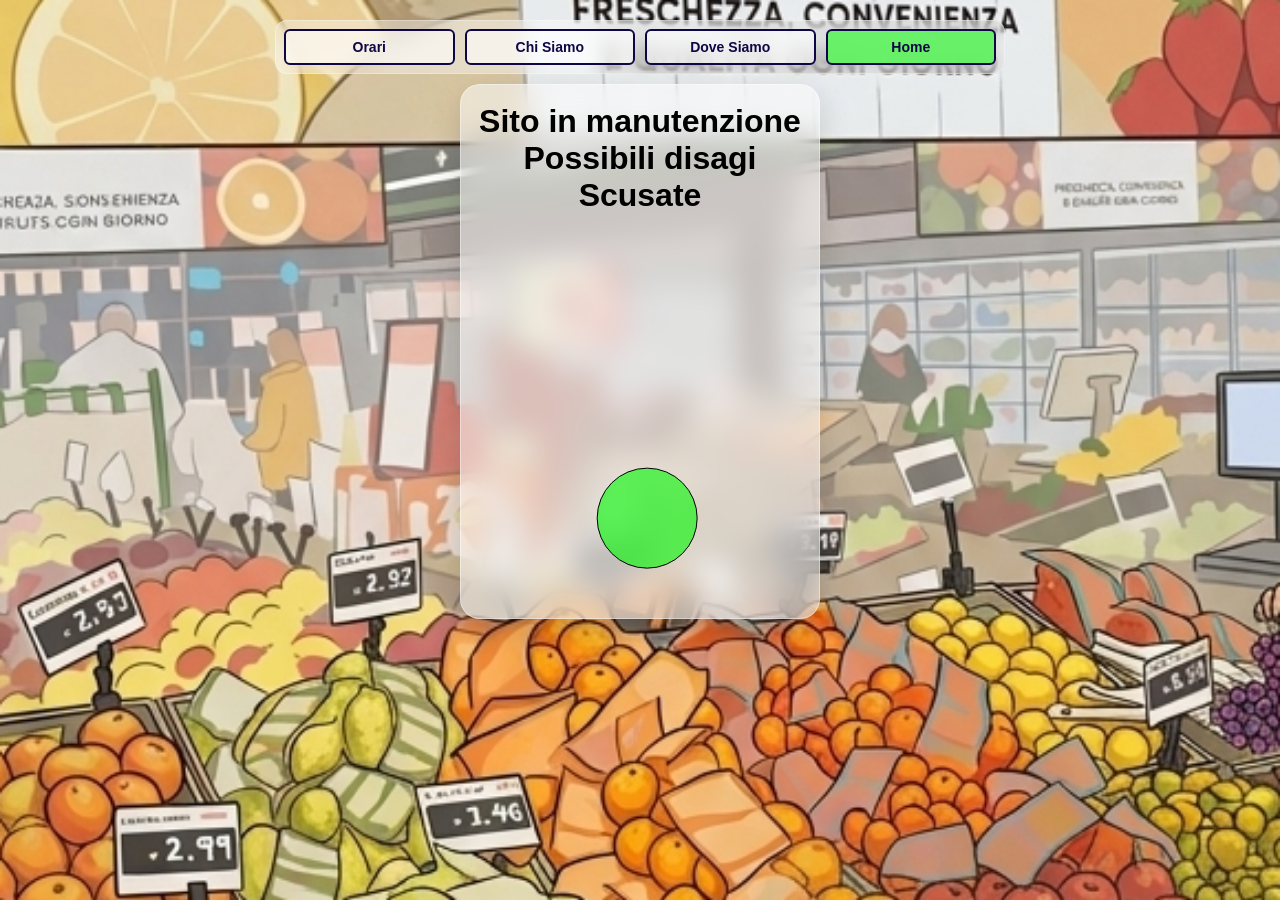
==== doveSiamo.html @ 3dfacc00 "Add files via upload" ====
<!-- ATTENZIONE PAGINA PRIVATA - PROPRIETA' DI SFRISO PAOLO -->

<!DOCTYPE html>
<html lang="it">

<head>
    <meta charset="UTF-8">
    <meta name="viewport" content="width=device-width, initial-scale=1.0">
    <title>Home Page</title>

    <link rel="stylesheet" href="css/Style_Orario.css">

</head>

<body>

    <nav class="navbar-principale">
        <div class="menu-container">
            <button class="btn-menu" onclick="window.location.href='index.html'">Orari</button>
            <button class="btn-menu" onclick="window.location.href='storia.html'">Chi Siamo</button>
            <button class="btn-menu" onclick="window.location.href='doveSiamo.html'">Dove Siamo</button>
            <button class="btn-menu active" onclick="window.location.href='homePage.html'">Home</button>
        </div>
    </nav>

    <center>
        <div class="homeText">
            <br>
            <h1>Sito in manutenzione<br>Possibili disagi Scusate</h1>
            <canvas id="canvas1" width="350" height="400">
                Il browser in uso non supporta il canvas
            </canvas>
        </div>
    </center>

    <script type="text/javascript" src="js/Js_Cerchio.js"></script>
</body>

</html>
---- css/Style_Orario.css ----
* {
    box-sizing: border-box;
    margin: 0;
    padding: 0;
    font-family: 'Segoe UI', Roboto, Helvetica, Arial, sans-serif;
}

body {
    background-image: url("../assets/immagini/foto_sfondo.png");
    background-size: cover;
    background-position: center center;
    background-repeat: no-repeat;
    background-attachment: fixed;

    display: flex;
    justify-content: center;
    align-items: center;
    min-height: 100vh;
    padding: 12px;
    /* Margine ridotto per dare più spazio su schermi piccoli */
}

button {
    background: rgba(99, 242, 99, 0.85);
    /* Leggermente più visibile rispetto allo sfondo */
    padding: 10px 22px;
    /* Più cicciotto e facile da premere col dito */
    color: #0f0646;
    font-weight: 700;
    font-family: 'Segoe UI', Roboto, sans-serif;
    /* Corretto: ora usa i font di sistema puliti */
    font-size: 16px;
    border: 3px solid #0f0646;
    border-radius: 8px;
    /* Angoli leggermente più arrotondati */
    cursor: pointer;
    /* Fa apparire la manina col dito */
    transition: transform 0.2s ease;
    /* Effetto movimento quando viene premuto */
}

button:active {
    transform: scale(0.95);
    /* Si schiaccia leggermente quando ci fai clic sopra */
}

.homeText {
    width: 100%;
    max-width: 360px;
    /* Più stretta per i cellulari */
    background: rgba(255, 255, 255, 0.5);
    backdrop-filter: blur(15px);
    -webkit-backdrop-filter: blur(15px);
    border-radius: 20px;
    box-shadow: 0 12px 30px rgba(0, 0, 0, 0.15);
    border: 1px solid rgba(255, 255, 255, 0.4);
    overflow: hidden;
}

.logo {
    width: 100%;
    max-width: 360px;
    /* Mantiene la stessa larghezza della card sotto */
    margin: 0 auto 15px auto;
    /* Centra il contenitore e dà un po' di spazio (15px) verso il basso */
    text-align: center;
    /* Sostituisce il vecchio tag <center> dell'HTML */
}

.logo img {
    max-width: 100% !important;
    /* Forza il telefono a non far uscire l'immagine dal box */
    height: auto !important;
    /* Forza le proporzioni corrette */
    display: block;
    margin: 0 auto;
    border-radius: 12px;
}

/* CARD AGGIUSTATA PER SCHERMI STRETTI */
.orari-card {
    width: 100%;
    max-width: 360px;
    /* Più stretta per i cellulari */
    background: rgba(255, 255, 255, 0.6);
    backdrop-filter: blur(15px);
    -webkit-backdrop-filter: blur(15px);
    border-radius: 20px;
    box-shadow: 0 12px 30px rgba(0, 0, 0, 0.15);
    border: 1px solid rgba(255, 255, 255, 0.4);
    overflow: hidden;
}

/* BANNER COMPATTO */
.status-banner {
    padding: 20px 15px;
    text-align: center;
    color: white;
    transition: background 0.4s ease;
}

.status-banner.aperto {
    background: rgba(42, 157, 143, 0.95);
}

.status-banner.chiuso {
    background: rgba(230, 57, 70, 0.95);
}

.status-text {
    font-size: 20px;
    /* Leggermente più piccolo per non tagliare il testo */
    font-weight: 800;
    text-transform: uppercase;
    letter-spacing: 1px;
}

.countdown-text {
    font-size: 14px;
    margin-top: 4px;
    opacity: 0.95;
    font-weight: 500;
}

/* NUOVA STRUTTURA VERTICALE PER I GIORNI */
.timetable {
    padding: 12px 10px;
}

.day-block {
    display: flex;
    flex-direction: column;
    /* FORZA IL TESTO AD ANDARE IN VERTICALE: giorno sopra, orari sotto */
    padding: 10px 12px;
    border-bottom: 1px solid rgba(0, 0, 0, 0.08);
    border-radius: 8px;
    margin-bottom: 4px;
}

.day-block:last-child {
    border-bottom: none;
    margin-bottom: 0;
}

.day-name {
    font-weight: 800;
    text-transform: uppercase;
    font-size: 13px;
    color: #111;
    margin-bottom: 4px;
    /* Spazio tra il giorno e l'orario */
}

.hours-container {
    display: flex;
    justify-content: space-between;
    /* Spinge mattina a sinistra e pomeriggio a destra */
    font-size: 14px;
    font-weight: 700;
    color: #222;
}

.hours-block {
    background: rgba(255, 255, 255, 0.4);
    /* Un piccolo sfondo per rendere l'orario più leggibile */
    padding: 3px 8px;
    border-radius: 5px;
}

.closed-text {
    color: #555;
    font-weight: 600;
    font-style: italic;
}

/* EVIDENZIAZIONE DI OGGI */
.day-block.today-highlight {
    background: rgba(42, 157, 143, 0.18);
    border-left: 5px solid #2a9d8f;
}

.day-block.today-highlight .day-name {
    color: #1b6b60;
}

/* ========================================== */
/* PAGINA DELLA STORIA              */
/* ========================================== */

/* Nuova card per la storia: flessibile su PC e perfetta su telefono */
.storia-card {
    width: 100%;
    max-width: 750px;
    /* Più ampia sul PC per leggere bene il testo lungo */
    background: rgba(255, 255, 255, 0.6);
    /* Mantiene la trasparenza coerente del tuo sito */
    backdrop-filter: blur(15px);
    -webkit-backdrop-filter: blur(15px);
    border-radius: 20px;
    box-shadow: 0 12px 30px rgba(0, 0, 0, 0.15);
    border: 1px solid rgba(255, 255, 255, 0.4);
    overflow: hidden;
    margin: 20px auto;
    /* Centra la card nella pagina */
}

/* Il contenitore che JavaScript userà per inserire il testo */
#testo-storia {
    padding: 25px 30px;
    /* Più spazio interno su PC */
    color: #222222;
    line-height: 1.7;
    /* Ottima interlinea per non affaticare la lettura */
}

/* Titolo Principale (La nostra storia) */
.titolo-storia {
    text-align: center;
    font-size: 28px;
    font-weight: 800;
    margin-top: 10px;
    margin-bottom: 6px;
    color: #111111;
    text-transform: uppercase;
    /* Lo rende in maiuscolo stile i tuoi banner */
    letter-spacing: 0.5px;
}

/* Sottotitolo (Due percorsi, un unico sguardo) */
.sottotitolo-storia {
    text-align: center;
    font-size: 18px;
    font-weight: 600;
    font-style: italic;
    margin-bottom: 35px;
    color: #444444;
}

/* I titoli dei paragrafi in BLU (Paolo, Luisa, Insieme) */
.titolo-paragrafo {
    color: #0f0646;
    /* Ho usato lo stesso blu scuro sceltissimo del tuo bottone! */
    font-size: 20px;
    font-weight: 800;
    margin-top: 35px;
    margin-bottom: 12px;
    border-bottom: 2px solid rgba(15, 6, 70, 0.1);
    /* Sottile linea decorativa sotto il titolo blu */
    padding-bottom: 4px;
}

/* Testo normale dei paragrafi */
.testo-normale {
    font-size: 16px;
    margin-bottom: 18px;
    text-align: justify;
    /* Testo allineato a destra e sinistra come nei libri */
}

/* La firma finale in grassetto */
.firma-storia {
    margin-top: 40px;
    font-size: 17px;
    text-align: right;
    /* Sposta la firma a destra in modo elegante */
    color: #111111;
}

/* Stilizziamo i bottoni del menu usando le tue preferenze grafiche */
.btn-menu {
    background: rgba(255, 255, 255, 0.6) !important;
    color: #0f0646 !important;
    border: 2px solid #0f0646 !important;
    padding: 8px 16px !important;
    font-size: 14px !important;
    border-radius: 6px !important;
    transition: all 0.2s ease;
    flex: 1;
    /* TRUCCO: Dice ai bottoni di spartirsi lo spazio in parti uguali! */
    text-align: center;
}

/* Evidenzia il bottone della pagina in cui ci si trova */
.btn-menu.active {
    background: rgba(99, 242, 99, 0.95) !important;
    font-weight: 800;
}

.btn-menu:hover {
    transform: translateY(-2px);
}

/* AGGIUSTAMENTO ADATTABILE (RESPONSIVE) PER IL CELLULARE */
@media (max-width: 768px) {
    #testo-storia {
        padding: 15px 18px;
    }

    .titolo-storia {
        font-size: 22px;
    }

    .titolo-paragrafo {
        font-size: 18px;
    }

    .testo-normale {
        text-align: left;
    }

    /* Riduciamo leggermente il carattere e lo spazio dei bottoni solo sui telefoni */
    .btn-menu {
        padding: 6px 8px !important;
        font-size: 13px !important;
    }

    .menu-container {
        gap: 6px;
        /* Avvicina leggermente i bottoni sul cellulare */
    }
}

/* ========================================== */
/* STRUTTURA BARRA DEI MENU (NAVBAR)          */
/* ========================================== */

/* Modifica al body quando visualizza le pagine con testo lungo (storia) per non farle volare al centro */
body {
    flex-direction: column !important;
    /* Dispone menu e card in verticale, uno sotto l'altro */
    justify-content: flex-start !important;
    /* Allinea tutto partendo dall'alto della pagina */
    padding-top: 20px;
}

.navbar-principale {
    width: 100%;
    max-width: 750px;
    /* Ha la stessa larghezza massima della card della storia */
    margin: 0 auto 10px auto;
    /* Centra la barra e dà spazio verso la card sotto */
    padding: 0 10px;
}

.menu-container {
    display: flex;
    gap: 10px;
    /* Spazio tra un bottone del menu e l'altro */
    justify-content: center;
    /* Centra i bottoni nella barra */
    background: rgba(255, 255, 255, 0.4);
    backdrop-filter: blur(10px);
    -webkit-backdrop-filter: blur(10px);
    padding: 8px;
    border-radius: 12px;
    border: 1px solid rgba(255, 255, 255, 0.3);
}

/* Stilizziamo i bottoni del menu usando le tue preferenze grafiche */
.btn-menu {
    background: rgba(255, 255, 255, 0.6) !important;
    color: #0f0646 !important;
    border: 2px solid #0f0646 !important;
    padding: 8px 16px !important;
    font-size: 14px !important;
    border-radius: 6px !important;
    transition: all 0.2s ease;
}

/* Evidenzia il bottone della pagina in cui ci si trova (es: Chi Siamo) */
.btn-menu.active {
    background: rgba(99, 242, 99, 0.95) !important;
    /* Sfrutta il tuo bellissimo verde acceso */
    font-weight: 800;
}

.btn-menu:hover {
    transform: translateY(-2px);
    /* Un piccolo effetto di sollevamento quando ci passi sopra col mouse */
}

/* ========================================== */
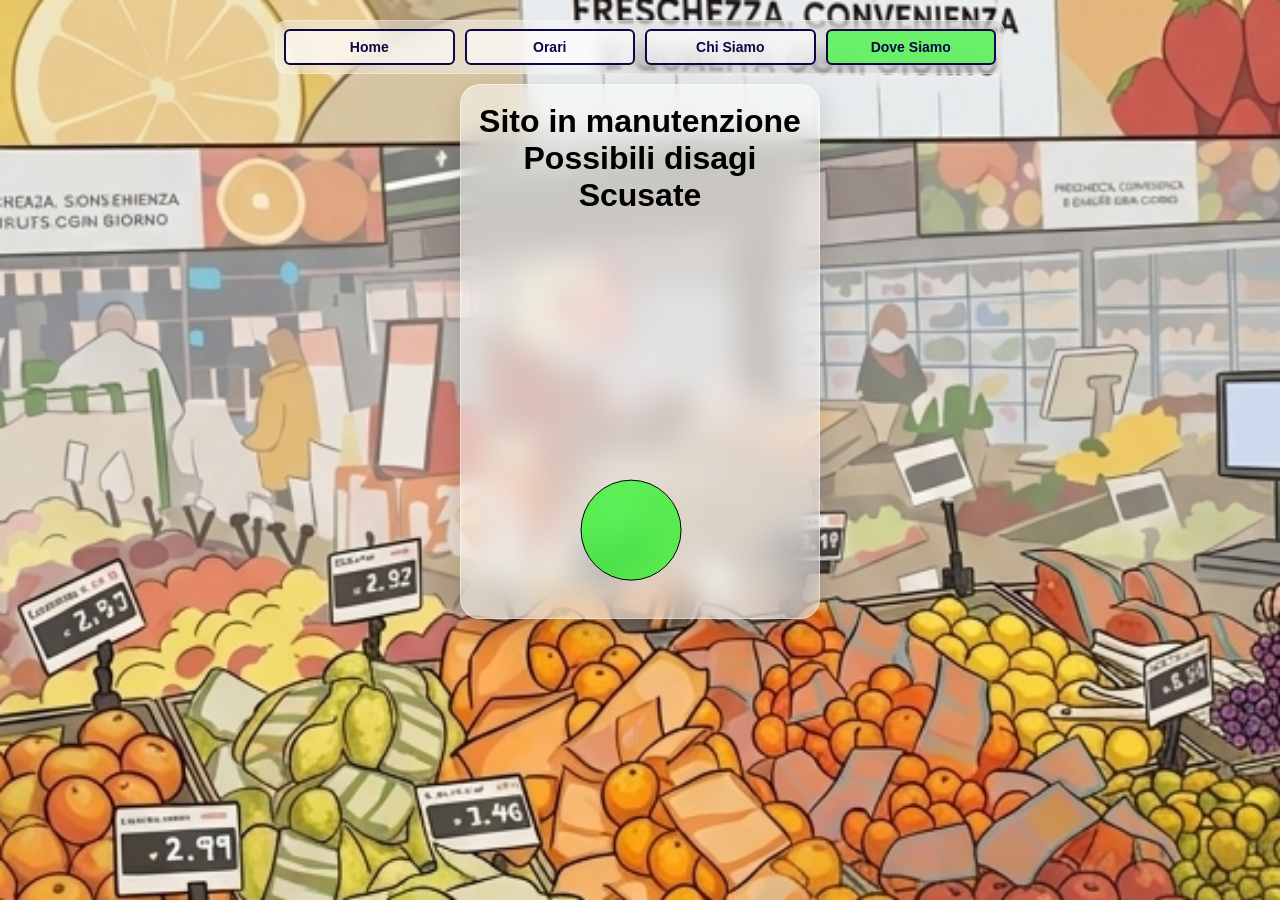
==== commit cc99b363: "Add files via upload" ====
--- a/doveSiamo.html
+++ b/doveSiamo.html
@@ -16,10 +16,10 @@
 
     <nav class="navbar-principale">
         <div class="menu-container">
+            <button class="btn-menu" onclick="window.location.href='homePage.html'">Home</button>
             <button class="btn-menu" onclick="window.location.href='index.html'">Orari</button>
             <button class="btn-menu" onclick="window.location.href='storia.html'">Chi Siamo</button>
-            <button class="btn-menu" onclick="window.location.href='doveSiamo.html'">Dove Siamo</button>
-            <button class="btn-menu active" onclick="window.location.href='homePage.html'">Home</button>
+            <button class="btn-menu active" onclick="window.location.href='doveSiamo.html'">Dove Siamo</button>
         </div>
     </nav>
 
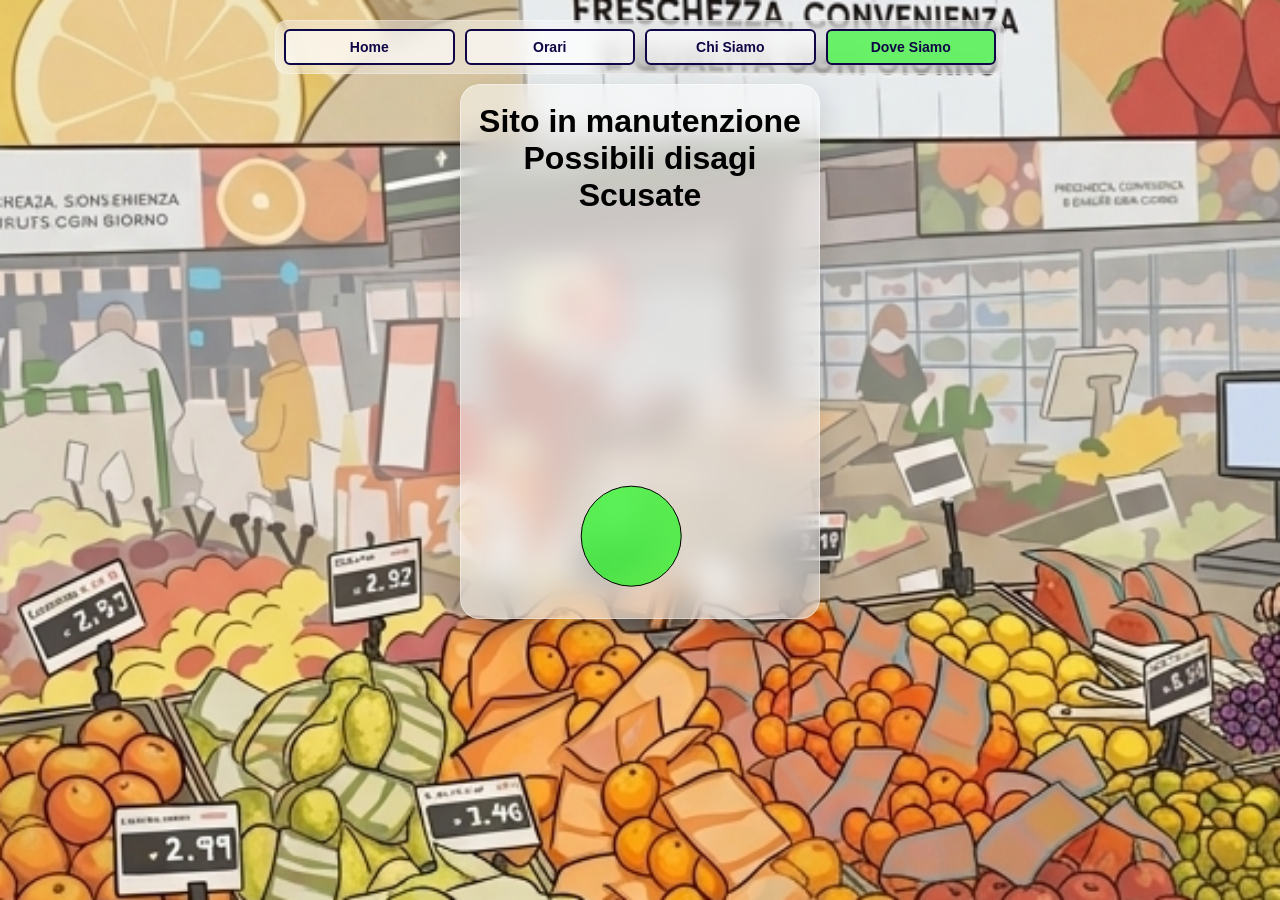
==== commit 30fe1974: "Add files via upload" ====
--- a/doveSiamo.html
+++ b/doveSiamo.html
@@ -6,7 +6,7 @@
 <head>
     <meta charset="UTF-8">
     <meta name="viewport" content="width=device-width, initial-scale=1.0">
-    <title>Home Page</title>
+    <title>Dove Siamo</title>
 
     <link rel="stylesheet" href="css/Style_Orario.css">
 
@@ -16,8 +16,8 @@
 
     <nav class="navbar-principale">
         <div class="menu-container">
-            <button class="btn-menu" onclick="window.location.href='homePage.html'">Home</button>
-            <button class="btn-menu" onclick="window.location.href='index.html'">Orari</button>
+            <button class="btn-menu" onclick="window.location.href='index.html'">Home</button>
+            <button class="btn-menu" onclick="window.location.href='orari.html'">Orari</button>
             <button class="btn-menu" onclick="window.location.href='storia.html'">Chi Siamo</button>
             <button class="btn-menu active" onclick="window.location.href='doveSiamo.html'">Dove Siamo</button>
         </div>
--- a/css/Style_Orario.css
+++ b/css/Style_Orario.css
@@ -1,3 +1,4 @@
+/* ATTENZIONE PRORIETA' PRIVATA SFRISO PAOLO */
 * {
     box-sizing: border-box;
     margin: 0;
@@ -13,260 +14,51 @@
     background-attachment: fixed;
 
     display: flex;
-    justify-content: center;
-    align-items: center;
+    flex-direction: column !important;
+    justify-content: flex-start !important;
+    align-items: center !important;
     min-height: 100vh;
     padding: 12px;
-    /* Margine ridotto per dare più spazio su schermi piccoli */
+    padding-top: 20px;
 }
 
 button {
     background: rgba(99, 242, 99, 0.85);
-    /* Leggermente più visibile rispetto allo sfondo */
     padding: 10px 22px;
-    /* Più cicciotto e facile da premere col dito */
     color: #0f0646;
     font-weight: 700;
     font-family: 'Segoe UI', Roboto, sans-serif;
-    /* Corretto: ora usa i font di sistema puliti */
     font-size: 16px;
     border: 3px solid #0f0646;
     border-radius: 8px;
-    /* Angoli leggermente più arrotondati */
     cursor: pointer;
-    /* Fa apparire la manina col dito */
     transition: transform 0.2s ease;
-    /* Effetto movimento quando viene premuto */
 }
 
 button:active {
     transform: scale(0.95);
-    /* Si schiaccia leggermente quando ci fai clic sopra */
-}
-
-.homeText {
-    width: 100%;
-    max-width: 360px;
-    /* Più stretta per i cellulari */
-    background: rgba(255, 255, 255, 0.5);
-    backdrop-filter: blur(15px);
-    -webkit-backdrop-filter: blur(15px);
-    border-radius: 20px;
-    box-shadow: 0 12px 30px rgba(0, 0, 0, 0.15);
-    border: 1px solid rgba(255, 255, 255, 0.4);
-    overflow: hidden;
-}
-
-.logo {
-    width: 100%;
-    max-width: 360px;
-    /* Mantiene la stessa larghezza della card sotto */
-    margin: 0 auto 15px auto;
-    /* Centra il contenitore e dà un po' di spazio (15px) verso il basso */
-    text-align: center;
-    /* Sostituisce il vecchio tag <center> dell'HTML */
-}
-
-.logo img {
-    max-width: 100% !important;
-    /* Forza il telefono a non far uscire l'immagine dal box */
-    height: auto !important;
-    /* Forza le proporzioni corrette */
-    display: block;
-    margin: 0 auto;
+}
+
+/* NAVBAR STRUTTURA */
+.navbar-principale {
+    width: 100%;
+    max-width: 750px;
+    margin: 0 auto 10px auto;
+    padding: 0 10px;
+}
+
+.menu-container {
+    display: flex;
+    gap: 10px;
+    justify-content: center;
+    background: rgba(255, 255, 255, 0.4);
+    backdrop-filter: blur(10px);
+    -webkit-backdrop-filter: blur(10px);
+    padding: 8px;
     border-radius: 12px;
-}
-
-/* CARD AGGIUSTATA PER SCHERMI STRETTI */
-.orari-card {
-    width: 100%;
-    max-width: 360px;
-    /* Più stretta per i cellulari */
-    background: rgba(255, 255, 255, 0.6);
-    backdrop-filter: blur(15px);
-    -webkit-backdrop-filter: blur(15px);
-    border-radius: 20px;
-    box-shadow: 0 12px 30px rgba(0, 0, 0, 0.15);
-    border: 1px solid rgba(255, 255, 255, 0.4);
-    overflow: hidden;
-}
-
-/* BANNER COMPATTO */
-.status-banner {
-    padding: 20px 15px;
-    text-align: center;
-    color: white;
-    transition: background 0.4s ease;
-}
-
-.status-banner.aperto {
-    background: rgba(42, 157, 143, 0.95);
-}
-
-.status-banner.chiuso {
-    background: rgba(230, 57, 70, 0.95);
-}
-
-.status-text {
-    font-size: 20px;
-    /* Leggermente più piccolo per non tagliare il testo */
-    font-weight: 800;
-    text-transform: uppercase;
-    letter-spacing: 1px;
-}
-
-.countdown-text {
-    font-size: 14px;
-    margin-top: 4px;
-    opacity: 0.95;
-    font-weight: 500;
-}
-
-/* NUOVA STRUTTURA VERTICALE PER I GIORNI */
-.timetable {
-    padding: 12px 10px;
-}
-
-.day-block {
-    display: flex;
-    flex-direction: column;
-    /* FORZA IL TESTO AD ANDARE IN VERTICALE: giorno sopra, orari sotto */
-    padding: 10px 12px;
-    border-bottom: 1px solid rgba(0, 0, 0, 0.08);
-    border-radius: 8px;
-    margin-bottom: 4px;
-}
-
-.day-block:last-child {
-    border-bottom: none;
-    margin-bottom: 0;
-}
-
-.day-name {
-    font-weight: 800;
-    text-transform: uppercase;
-    font-size: 13px;
-    color: #111;
-    margin-bottom: 4px;
-    /* Spazio tra il giorno e l'orario */
-}
-
-.hours-container {
-    display: flex;
-    justify-content: space-between;
-    /* Spinge mattina a sinistra e pomeriggio a destra */
-    font-size: 14px;
-    font-weight: 700;
-    color: #222;
-}
-
-.hours-block {
-    background: rgba(255, 255, 255, 0.4);
-    /* Un piccolo sfondo per rendere l'orario più leggibile */
-    padding: 3px 8px;
-    border-radius: 5px;
-}
-
-.closed-text {
-    color: #555;
-    font-weight: 600;
-    font-style: italic;
-}
-
-/* EVIDENZIAZIONE DI OGGI */
-.day-block.today-highlight {
-    background: rgba(42, 157, 143, 0.18);
-    border-left: 5px solid #2a9d8f;
-}
-
-.day-block.today-highlight .day-name {
-    color: #1b6b60;
-}
-
-/* ========================================== */
-/* PAGINA DELLA STORIA              */
-/* ========================================== */
-
-/* Nuova card per la storia: flessibile su PC e perfetta su telefono */
-.storia-card {
-    width: 100%;
-    max-width: 750px;
-    /* Più ampia sul PC per leggere bene il testo lungo */
-    background: rgba(255, 255, 255, 0.6);
-    /* Mantiene la trasparenza coerente del tuo sito */
-    backdrop-filter: blur(15px);
-    -webkit-backdrop-filter: blur(15px);
-    border-radius: 20px;
-    box-shadow: 0 12px 30px rgba(0, 0, 0, 0.15);
-    border: 1px solid rgba(255, 255, 255, 0.4);
-    overflow: hidden;
-    margin: 20px auto;
-    /* Centra la card nella pagina */
-}
-
-/* Il contenitore che JavaScript userà per inserire il testo */
-#testo-storia {
-    padding: 25px 30px;
-    /* Più spazio interno su PC */
-    color: #222222;
-    line-height: 1.7;
-    /* Ottima interlinea per non affaticare la lettura */
-}
-
-/* Titolo Principale (La nostra storia) */
-.titolo-storia {
-    text-align: center;
-    font-size: 28px;
-    font-weight: 800;
-    margin-top: 10px;
-    margin-bottom: 6px;
-    color: #111111;
-    text-transform: uppercase;
-    /* Lo rende in maiuscolo stile i tuoi banner */
-    letter-spacing: 0.5px;
-}
-
-/* Sottotitolo (Due percorsi, un unico sguardo) */
-.sottotitolo-storia {
-    text-align: center;
-    font-size: 18px;
-    font-weight: 600;
-    font-style: italic;
-    margin-bottom: 35px;
-    color: #444444;
-}
-
-/* I titoli dei paragrafi in BLU (Paolo, Luisa, Insieme) */
-.titolo-paragrafo {
-    color: #0f0646;
-    /* Ho usato lo stesso blu scuro sceltissimo del tuo bottone! */
-    font-size: 20px;
-    font-weight: 800;
-    margin-top: 35px;
-    margin-bottom: 12px;
-    border-bottom: 2px solid rgba(15, 6, 70, 0.1);
-    /* Sottile linea decorativa sotto il titolo blu */
-    padding-bottom: 4px;
-}
-
-/* Testo normale dei paragrafi */
-.testo-normale {
-    font-size: 16px;
-    margin-bottom: 18px;
-    text-align: justify;
-    /* Testo allineato a destra e sinistra come nei libri */
-}
-
-/* La firma finale in grassetto */
-.firma-storia {
-    margin-top: 40px;
-    font-size: 17px;
-    text-align: right;
-    /* Sposta la firma a destra in modo elegante */
-    color: #111111;
-}
-
-/* Stilizziamo i bottoni del menu usando le tue preferenze grafiche */
+    border: 1px solid rgba(255, 255, 255, 0.3);
+}
+
 .btn-menu {
     background: rgba(255, 255, 255, 0.6) !important;
     color: #0f0646 !important;
@@ -276,11 +68,9 @@
     border-radius: 6px !important;
     transition: all 0.2s ease;
     flex: 1;
-    /* TRUCCO: Dice ai bottoni di spartirsi lo spazio in parti uguali! */
-    text-align: center;
-}
-
-/* Evidenzia il bottone della pagina in cui ci si trova */
+    text-align: center;
+}
+
 .btn-menu.active {
     background: rgba(99, 242, 99, 0.95) !important;
     font-weight: 800;
@@ -290,8 +80,213 @@
     transform: translateY(-2px);
 }
 
-/* AGGIUSTAMENTO ADATTABILE (RESPONSIVE) PER IL CELLULARE */
+/* LOGO */
+.logo {
+    width: 100%;
+    max-width: 360px;
+    margin: 0 auto 15px auto;
+    text-align: center;
+}
+
+.logo img {
+    max-width: 100% !important;
+    height: auto !important;
+    display: block;
+    margin: 0 auto;
+    border-radius: 12px;
+}
+
+/* PAGINA HOME TEXT */
+.homeText {
+    width: 100%;
+    max-width: 360px;
+    background: rgba(255, 255, 255, 0.5);
+    backdrop-filter: blur(15px);
+    -webkit-backdrop-filter: blur(15px);
+    border-radius: 20px;
+    box-shadow: 0 12px 30px rgba(0, 0, 0, 0.15);
+    border: 1px solid rgba(255, 255, 255, 0.4);
+    overflow: hidden;
+}
+
+/* PAGINA ORARI CARD */
+.orari-card {
+    width: 100%;
+    max-width: 360px;
+    background: rgba(255, 255, 255, 0.6);
+    backdrop-filter: blur(15px);
+    -webkit-backdrop-filter: blur(15px);
+    border-radius: 20px;
+    box-shadow: 0 12px 30px rgba(0, 0, 0, 0.15);
+    border: 1px solid rgba(255, 255, 255, 0.4);
+    overflow: hidden;
+}
+
+.status-banner {
+    padding: 20px 15px;
+    text-align: center;
+    color: white;
+    transition: background 0.4s ease;
+}
+
+.status-banner.aperto {
+    background: rgba(42, 157, 143, 0.95);
+}
+
+.status-banner.chiuso {
+    background: rgba(230, 57, 70, 0.95);
+}
+
+.status-text {
+    font-size: 20px;
+    font-weight: 800;
+    text-transform: uppercase;
+    letter-spacing: 1px;
+}
+
+.countdown-text {
+    font-size: 14px;
+    margin-top: 4px;
+    opacity: 0.95;
+    font-weight: 500;
+}
+
+.timetable {
+    padding: 12px 10px;
+}
+
+.day-block {
+    display: flex;
+    flex-direction: column;
+    padding: 10px 12px;
+    border-bottom: 1px solid rgba(0, 0, 0, 0.08);
+    border-radius: 8px;
+    margin-bottom: 4px;
+}
+
+.day-block:last-child {
+    border-bottom: none;
+    margin-bottom: 0;
+}
+
+.day-name {
+    font-weight: 800;
+    text-transform: uppercase;
+    font-size: 13px;
+    color: #111;
+    margin-bottom: 4px;
+}
+
+.hours-container {
+    display: flex;
+    justify-content: space-between;
+    font-size: 14px;
+    font-weight: 700;
+    color: #222;
+}
+
+.hours-block {
+    background: rgba(255, 255, 255, 0.4);
+    padding: 3px 8px;
+    border-radius: 5px;
+}
+
+.closed-text {
+    color: #555;
+    font-weight: 600;
+    font-style: italic;
+}
+
+.day-block.today-highlight {
+    background: rgba(42, 157, 143, 0.18);
+    border-left: 5px solid #2a9d8f;
+}
+
+.day-block.today-highlight .day-name {
+    color: #1b6b60;
+}
+
+/* PAGINA DELLA STORIA */
+.storia-card {
+    width: 100%;
+    max-width: 750px;
+    background: rgba(255, 255, 255, 0.6);
+    backdrop-filter: blur(15px);
+    -webkit-backdrop-filter: blur(15px);
+    border-radius: 20px;
+    box-shadow: 0 12px 30px rgba(0, 0, 0, 0.15);
+    border: 1px solid rgba(255, 255, 255, 0.4);
+    overflow: hidden;
+    margin: 20px auto;
+}
+
+#testo-storia {
+    padding: 25px 30px;
+    color: #222222;
+    line-height: 1.7;
+}
+
+.titolo-storia {
+    text-align: center;
+    font-size: 28px;
+    font-weight: 800;
+    margin-top: 10px;
+    margin-bottom: 6px;
+    color: #111111;
+    text-transform: uppercase;
+    letter-spacing: 0.5px;
+}
+
+.sottotitolo-storia {
+    text-align: center;
+    font-size: 18px;
+    font-weight: 600;
+    font-style: italic;
+    margin-bottom: 35px;
+    color: #444444;
+}
+
+.titolo-paragrafo {
+    color: #0f0646;
+    font-size: 20px;
+    font-weight: 800;
+    margin-top: 35px;
+    margin-bottom: 12px;
+    border-bottom: 2px solid rgba(15, 6, 70, 0.1);
+    padding-bottom: 4px;
+}
+
+.testo-normale {
+    font-size: 16px;
+    margin-bottom: 18px;
+    text-align: justify;
+}
+
+.firma-storia {
+    margin-top: 40px;
+    font-size: 17px;
+    text-align: right;
+    color: #111111;
+}
+
+/* ======================================================== */
+/* REGOLE CELLULARE (DEVONO STARE RIGOROSAMENTE IN FONDO)  */
+/* ======================================================== */
 @media (max-width: 768px) {
+    body {
+        display: block !important;
+        min-height: auto !important;
+        padding: 20px 10px !important;
+    }
+
+    .navbar-principale {
+        margin: 0 auto 20px auto !important;
+    }
+
+    .orari-card {
+        margin: 0 auto !important;
+    }
+
     #testo-storia {
         padding: 15px 18px;
     }
@@ -308,7 +303,6 @@
         text-align: left;
     }
 
-    /* Riduciamo leggermente il carattere e lo spazio dei bottoni solo sui telefoni */
     .btn-menu {
         padding: 6px 8px !important;
         font-size: 13px !important;
@@ -316,67 +310,69 @@
 
     .menu-container {
         gap: 6px;
-        /* Avvicina leggermente i bottoni sul cellulare */
     }
 }
 
 /* ========================================== */
-/* STRUTTURA BARRA DEI MENU (NAVBAR)          */
+/*  STILI AGGIUNTIVI PER HOME E LISTA RICETTE */
 /* ========================================== */
 
-/* Modifica al body quando visualizza le pagine con testo lungo (storia) per non farle volare al centro */
-body {
-    flex-direction: column !important;
-    /* Dispone menu e card in verticale, uno sotto l'altro */
-    justify-content: flex-start !important;
-    /* Allinea tutto partendo dall'alto della pagina */
-    padding-top: 20px;
-}
-
-.navbar-principale {
-    width: 100%;
-    max-width: 750px;
-    /* Ha la stessa larghezza massima della card della storia */
-    margin: 0 auto 10px auto;
-    /* Centra la barra e dà spazio verso la card sotto */
-    padding: 0 10px;
-}
-
-.menu-container {
-    display: flex;
-    gap: 10px;
-    /* Spazio tra un bottone del menu e l'altro */
-    justify-content: center;
-    /* Centra i bottoni nella barra */
-    background: rgba(255, 255, 255, 0.4);
-    backdrop-filter: blur(10px);
-    -webkit-backdrop-filter: blur(10px);
-    padding: 8px;
-    border-radius: 12px;
-    border: 1px solid rgba(255, 255, 255, 0.3);
-}
-
-/* Stilizziamo i bottoni del menu usando le tue preferenze grafiche */
-.btn-menu {
-    background: rgba(255, 255, 255, 0.6) !important;
-    color: #0f0646 !important;
-    border: 2px solid #0f0646 !important;
-    padding: 8px 16px !important;
+/* I due pulsanti blu esclusivi della Home Page */
+.btn-home-esclusivo {
+    width: 100%;
+    background: #9b0293 !important;
+    color: white !important;
+    border-bottom: 3px solid rgba(10, 4, 54, 0.1);
+    /*border: none !important;*/
+    padding: 12px !important;
     font-size: 14px !important;
-    border-radius: 6px !important;
-    transition: all 0.2s ease;
-}
-
-/* Evidenzia il bottone della pagina in cui ci si trova (es: Chi Siamo) */
-.btn-menu.active {
-    background: rgba(99, 242, 99, 0.95) !important;
-    /* Sfrutta il tuo bellissimo verde acceso */
-    font-weight: 800;
-}
-
-.btn-menu:hover {
-    transform: translateY(-2px);
-    /* Un piccolo effetto di sollevamento quando ci passi sopra col mouse */
-}
-
-/* ========================================== */+    border-radius: 8px !important;
+    transition: transform 0.2s ease, background-color 0.2s ease !important;
+}
+
+.btn-home-esclusivo:hover {
+    transform: translateY(-2px) !important;
+    background: #e407ca !important;
+    /* Si schiarisce leggermente al passaggio del mouse */
+}
+
+/* Gli elementi della lista nella pagina Ricette */
+.ricetta-item {
+    display: flex;
+    flex-direction: column;
+    padding: 14px 12px;
+    border-bottom: 1px solid rgba(0, 0, 0, 0.08);
+    border-radius: 8px;
+    margin-bottom: 8px;
+    text-align: left;
+    cursor: pointer;
+    transition: background-color 0.2s ease, transform 0.2s ease;
+    text-decoration: none;
+    /* Rimuove la sottolineatura dei link */
+}
+
+.ricetta-item:last-child {
+    border-bottom: none;
+    margin-bottom: 0;
+}
+
+.ricetta-item:hover {
+    background: rgba(15, 6, 70, 0.05);
+    transform: translateX(3px);
+    /* Piccola spinta a destra */
+}
+
+.ricetta-titolo {
+    font-weight: 800;
+    text-transform: uppercase;
+    font-size: 14px;
+    color: #0f0646;
+    margin-bottom: 4px;
+}
+
+.ricetta-descrizione {
+    font-size: 13px;
+    color: #555555;
+    font-style: italic;
+    line-height: 1.4;
+}
